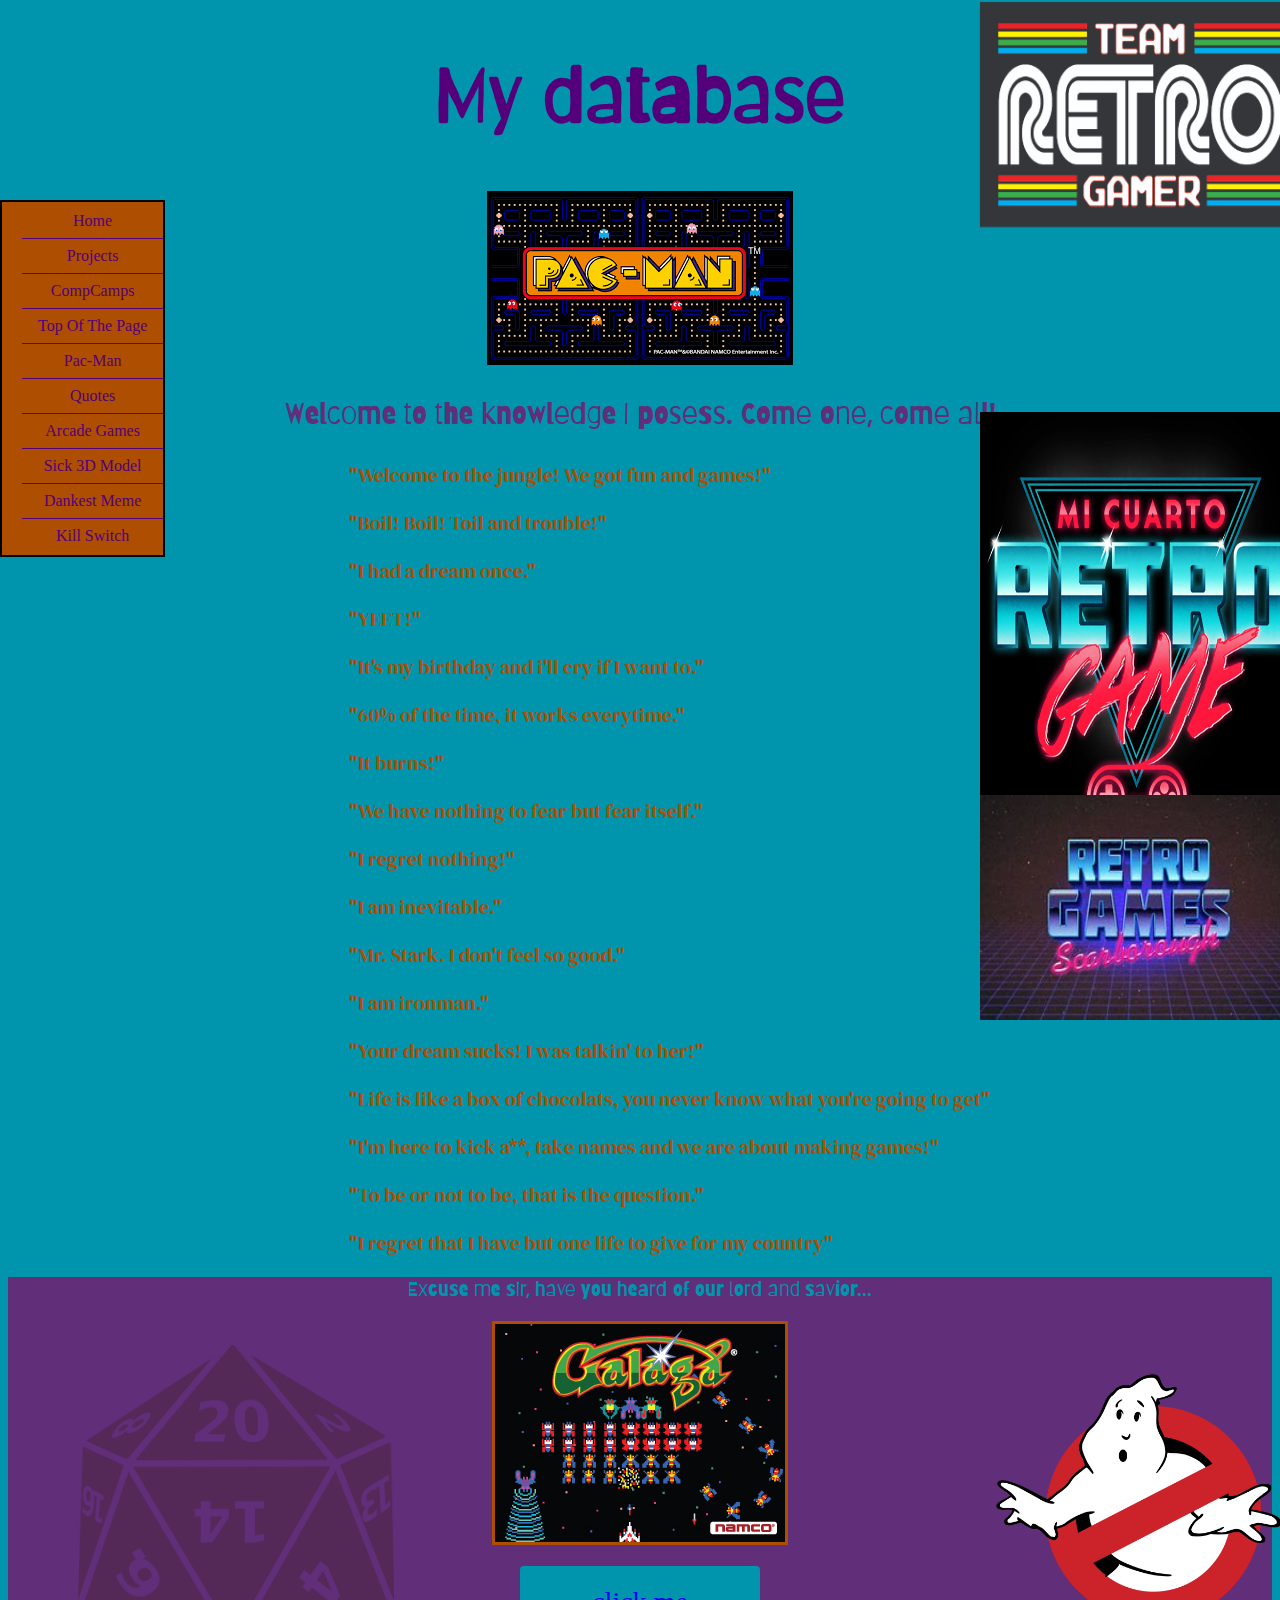
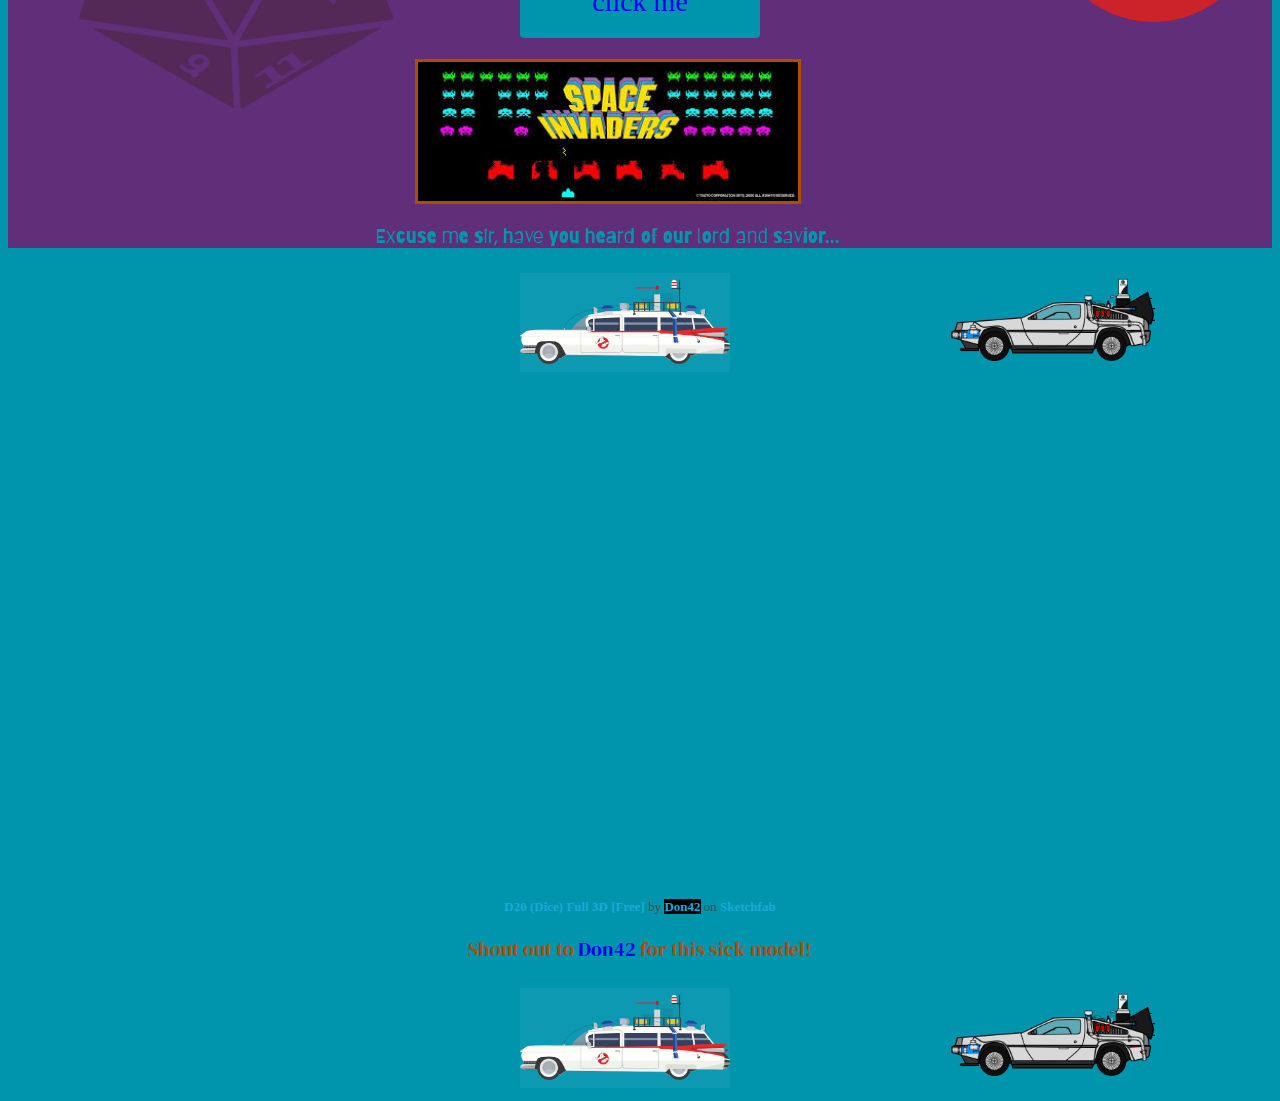
==== index.html @ be7a7381 "Add files via upload" ====
<!DOCTYPE html>
<html lang="en" dir="ltr">
  <head>
    <meta charset="utf-8">
    <link href="https://use.fontawesome.com/releases/v5.6.3/css/all.css" rel="stylesheet" integrity="sha384-UHRtZLI+pbxtHCWp1t77Bi1L4ZtiqrqD80Kn4Z8NTSRyMA2Fd33n5dQ8lWUE00s/" crossorigin="anonymous">
    <link rel="stylesheet" href="stylesheet.css">
    <link href="https://fonts.googleapis.com/css?family=Barriecito&display=swap" rel="stylesheet">
    <link href="https://fonts.googleapis.com/css?family=Bahianita&display=swap" rel="stylesheet">
    <link href="https://fonts.googleapis.com/css?family=DM+Serif+Display&display=swap" rel="stylesheet">
  </head>
  <style>

  ul {
    list-style-type: none;
    margin: 0;
    padding: 0;
    width: 200px;
    background-color: #f1f1f1;
    border: 1px solid #54007A;
  }

  li a {
    display: block;
    color: #54007A;
    padding: 8px 16px;
    text-decoration: none;
  }

  li {
    text-align: center;
    border-bottom: 1px solid #54007A;
  }

  li:last-child {
    border-bottom: none;
  }

  li a.active {
    background-color: #4CAF50;
    color: white;
  }

  li a:hover:not(.active) {
    background-color: #0094AD;
    color: #AD4E00;
  }

</style>
<body>

<div class ="contents">

      <li><a href="index.html">Home</a></li>
      <li><a href="projects.html">Projects</a></li>
      <li><a href="https://compcamps.com/" target="_blank">CompCamps</a></li>
      <li><a href ="#top">Top Of The Page</a></li>
      <li><a href ="#pacman">Pac-Man</a></li>
      <li><a href ="#quotes">Quotes</a></li>
      <li><a href ="#button">Arcade Games</a></li>
      <li><a href ="#3D">Sick 3D Model</a></li>
      <li><a href ="meme.html" target="_blank">Dankest Meme</a></li>
      <li><a href ="crash.html">Kill Switch</a></li>

</div>

  <a href="https://www.playretrogames.com/" target="_blank"><img class="retrogameimage3" src="pics/RetroGamerLogoBlack.jpg" alt="retro game logo"/></a>

  <h1 class="title anim3" id="top"><i class="fas fa-dice-d20"></i> My database <i class="fas fa-dice-d6"></i></h1>

  <a href="http://www.freepacman.org/" target="_blank"><img class="image" id="pacman" style="max-width:95%;border:3px solid black;" src="pics/pacman.png" alt="classic pacman logo" /></a>
  <a href="https://www.playretrogames.com/" target="_blank"><img class="retrogameimage" src="pics/f128ed9582b52143807d397d09d3fb30.png" alt="retro game logo"/></a>
  <a href="https://www.playretrogames.com/" target="_blank"><img class="retrogameimage2" src="pics/thZ80LEKF6.jpg" alt="retro game logo"/></a>
  <a href="http://www.ghostbusters.com/" target="_blank"><img class="ghostb" src="pics/ghostbusters-1-logo-png-transparent.png" alt="ghost busters logo"/></a>

  <p class="intro">Welcome to the knowledge I posess. Come one, come all!</p>

<div class="body" id="quotes">

  <p class="quotes"><i class="fas fa-fighter-jet"></i> "Welcome to the jungle! We got fun and games!"</p>
  <p class="quotes"><i class="fas fa-fighter-jet"></i> "Boil! Boil! Toil and trouble!"</p>
  <p class="quotes"><i class="fas fa-fighter-jet"></i> "I had a dream once."</p>
  <p class="quotes"><i class="fas fa-fighter-jet"></i> "YEET!"</p>
  <p class="quotes"><i class="fas fa-fighter-jet"></i> "It's my birthday and i'll cry if I want to."</p>
  <p class="quotes"><i class="fas fa-fighter-jet"></i> "60% of the time, it works everytime."</p>
  <p class="quotes"><i class="fas fa-fighter-jet"></i> "It burns!"</p>
  <p class="quotes"><i class="fas fa-fighter-jet"></i> "We have nothing to fear but fear itself."</p>
  <p class="quotes"><i class="fas fa-fighter-jet"></i> "I regret nothing!"</p>
  <p class="quotes"><i class="fas fa-fighter-jet"></i> "I am inevitable."</p>
  <p class="quotes"><i class="fas fa-fighter-jet"></i> "Mr. Stark. I don't feel so good."</p>
  <p class="quotes"><i class="fas fa-fighter-jet"></i> "I am ironman."</p>
  <p class="quotes"><i class="fas fa-fighter-jet"></i> "Your dream sucks! I was talkin' to her!"</p>
  <p class="quotes"><i class="fas fa-fighter-jet"></i> "Life is like a box of chocolats, you never know what you're going to get"</p>
  <p class="quotes"><i class="fas fa-fighter-jet"></i> "I'm here to kick a**, take names and we are about making games!" </p>
  <p class="quotes"><i class="fas fa-fighter-jet"></i> "To be or not to be, that is the question."</p>
  <p class="quotes"><i class="fas fa-fighter-jet"></i> "I regret that I have but one life to give for my country"</p>

</div>

<div id="game" class="games">
<script src="https://cdn.htmlgames.com/embed.js?game=ClassicSolitaire&amp;&amp;bgcolor=white"></script>
</div>

<div class="afterquotes">

    <p class="add">Excuse me sir, have you heard of our lord and savior...</p>

  <a href="http://www.freegalaga.com/" target="_blank"><img class="image" style="max-width:95%;border:3px solid #AD4E00;" src="pics/909b312c0cee4fbfa20e6bd4f3587739-hd.jpg" alt="classic galaga logo"/></a>

  <p>        </p>

<div class="buttonaligne">

  <div class="button">
    <a id="button" class="anim3" href="http://www.freewebarcade.com/arcade-classics.php" target="_blank">click me <i class="far fa-hand-pointer"></i></a>
  </div>


</div>

<div class="dice">

  <a href="https://dnd.wizards.com/" target="_blank"><img class="d20 anim2" src="pics/d20.png" alt="20 sided dice"/></a>

</div>

  <p>        </p>

  <a href="http://www.freeinvaders.org/" target="_blank"><img class="image spaceinvaders" style="width:30%;border:3px solid #AD4E00;" src="pics/spaceinvaders.jfif" alt="classic space invaders logo"/></a>

  <p class="add spaceinvaders">Excuse me sir, have you heard of our lord and savior...</p>
</div>

<div class="row">
   <div class="column">
     <a href="https://www.backtothefuture.com/" target="_blank"><img class="delorian anim" src="pics/delorean___time_machine__create_swf_prop__by_feraligono-d67rf9t.png" alt="time travelling delorean from back to the future"/></a>
   </div>
   <div class="column">
     <a href="http://www.ghostbusters.com/" target="_blank"><img class="ecto-1 anim" src="pics/cars-transparent-ghostbusters-4.png" alt="ghost hunting hurse named ecto-1 from ghost busters"/></a>
   </div>
</div>

<div class="sketchfab-embed-wrapper model" id="3D"><iframe width="640" height="480" src="https://sketchfab.com/models/2587a1630a3a4c0993032675a25d72b9/embed" frameborder="0" allow="autoplay; fullscreen; vr" mozallowfullscreen="true" webkitallowfullscreen="true"></iframe>

<p style="font-size: 13px; font-weight: normal; margin: 5px; color: #4A4A4A;">
    <a href="https://sketchfab.com/3d-models/d20-dice-full-3d-free-2587a1630a3a4c0993032675a25d72b9?utm_medium=embed&utm_source=website&utm_campaign=share-popup" target="_blank" style="font-weight: bold; color: #1CAAD9;">D20 (Dice) Full 3D [Free]</a>
    by <a class="author" href="https://sketchfab.com/Don42?utm_medium=embed&utm_source=website&utm_campaign=share-popup" target="_blank" style="font-weight: bold; color: #1CAAD9;">Don42</a>
    on <a href="https://sketchfab.com?utm_medium=embed&utm_source=website&utm_campaign=share-popup" target="_blank" style="font-weight: bold; color: #1CAAD9;">Sketchfab</a>
</p>

<p class="quotes">Shout out to <a href="https://sketchfab.com/Don42" target="_blank">Don42</a> for this sick model!</p>
</div>

<div class="row">
   <div class="column">
     <a href="https://www.backtothefuture.com/" target="_blank"><img class="delorian anim" src="pics/delorean___time_machine__create_swf_prop__by_feraligono-d67rf9t.png" alt="time travelling delorean from back to the future"/></a>
   </div>
   <div class="column">
     <a href="http://www.ghostbusters.com/" target="_blank"><img class="ecto-1 anim" src="pics/cars-transparent-ghostbusters-4.png" alt="ghost hunting hurse named ecto-1 from ghost busters"/></a>
   </div>
</div>

</body>
</html>
---- stylesheet.css ----
body{
  background-color: #0094AD;
}
.title{
  color: #54007A;
  font-size: 75px;
  font-family: 'Barriecito', cursive;
  text-align: center;
}

.intro{
  color: #612E79;
  font-size: 30px;
  font-family: 'Barriecito', cursive;
  text-align: center;
}

.quotes{
  color: #AD4E00;
  font-size: 20px;
  font-family: 'DM Serif Display', serif;
}
.button{
  display: inline-block;
  border-radius: 4px;
  background-color: #0094AD;
  border: none;
  color: #612E79;
  text-align: center;
  font-size: 28px;
  padding: 20px;
  width: 200px;
  transition: all 0.5s;
  cursor: pointer;
  margin: 5px;

}

.button span {
  cursor: pointer;
  display: inline-block;
  position: relative;
  transition: 0.5s;
}

.button span:after {
  content: '\00bb';
  position: absolute;
  opacity: 0;
  top: 0;
  right: -20px;
  transition: 0.5s;
}

.button:hover span {
  padding-right: 25px;
}

.button:hover span:after {
  opacity: 1;
  right: 0;
}
.image{
  display: block;
  margin: 0 auto;
}
.afterquotes{
  background-color: #612E79;
}
.add{
  color: #0094AD;
  font-size: 20px;
  font-family: 'Barriecito', cursive;
  text-align: center;
}
.buttonlink{
  text-decoration: none;
}
.body{
  margin-left: 27%;
}
.buttonaligne{
  text-align: center;
}
.contents{
  position: fixed;
  top:200px;
  left:0px;
  color :#AD4E00;
  background : #AD4E00;
  border: 2px solid black;
  padding: 2px;
  padding-left: 2px;
  text-align: center;
  padding-right: 0px;
  padding-left: 20px;
  list-style-type: none;
  z-index: 6;
}

.games{
  position: absolute;
  top: 190px;
  left:75%;
  padding: 2px;
  padding-left: 2px;
  padding-right: 0px;
  padding-left: 20px;
  width: 25%;
  height: 25%;
  z-index: 5;
}
.retrogameimage{
  position: absolute;
  top:410px;
  left:75%;
  padding: 2px;
  padding-left: 2px;
  padding-right: 0px;
  padding-left: 20px;
  width: 25%;
  height: 50%;
  z-index: 1;
}
.retrogameimage2{
  position: absolute;
  top:793px;
  left:75%;
  padding: 2px;
  padding-left: 2px;
  padding-right: 0px;
  padding-left: 20px;
  width: 25%;
  height: 25%;
  z-index: 3;
}
.retrogameimage3{
  position: fixed;
  top: 0px;
  left:75%;
  padding: 2px;
  padding-left: 2px;
  padding-right: 0px;
  padding-left: 20px;
  width: 25%;
  height: 25%;
  z-index: 6;
}
a{
  text-decoration: none;
}
.delorian{
  display: block;
  margin-left: auto;
  margin-right: auto;
  width: 50%;
}
.ecto-1{
  display: block;
  margin-left: auto;
  margin-right: auto;
  width: 50%;
}
.ghostb{
  position: absolute;
  top:1350px;
  left:75%;
  padding: 2px;
  padding-left: 2px;
  padding-right: 0px;
  padding-left: 20px;
  width: 25%;
  z-index: 2;
}
.d20{
  position: relative;
  top:-300px;
  left:50px;
  padding: 2px;
  padding-left: 2px;
  padding-right: 0px;
  padding-left: 20px;
  width: 25%;
  z-index: 1;
  float: left;
}
.column {
 float: right;
 width: 33.33%;
 padding: 5px;
}
.row::after {
 content: "";
 clear: both;
 display: table;
}
.anim{
  animation-name: drive;
  animation-duration: 6s;
  animation-iteration-count: infinite;
  position: relative;
}
.anim2{
  animation-name: rotate;
  animation-duration: 4s;
  animation-iteration-count: infinite;
  position: relative;
}
.anim3{
  animation-name: rainbow;
  animation-duration: 15s;
  animation-iteration-count: infinite;
  position: relative;
}
.spaceinvaders{
  position: relative;
  right: 200px;
}
.model{
  margin: auto 0;
  text-align: center;
}
.author{
  background-color: black;
}

@keyframes drive {
  0% {left: 1000px; top: 0px;}
  100% {left: -1500px; top: 0px;}
}
@keyframes rotate {
  0% {transform: scaleX(-1);}
}
@keyframes rainbow {
  0% {color: black;}
  5% {color: red;}
  15% {color: orange}
  25% {color: yellow;}
  35% {color: #7DFF33;}
  45% {color: green;}
  55% {color: #45F0FF;}
  65% {color: blue;}
  75% {color: #FF3AC8;}
  85% {color: #AD2EFF;}
  95% {color: white;}
  100% {color: black;}
}
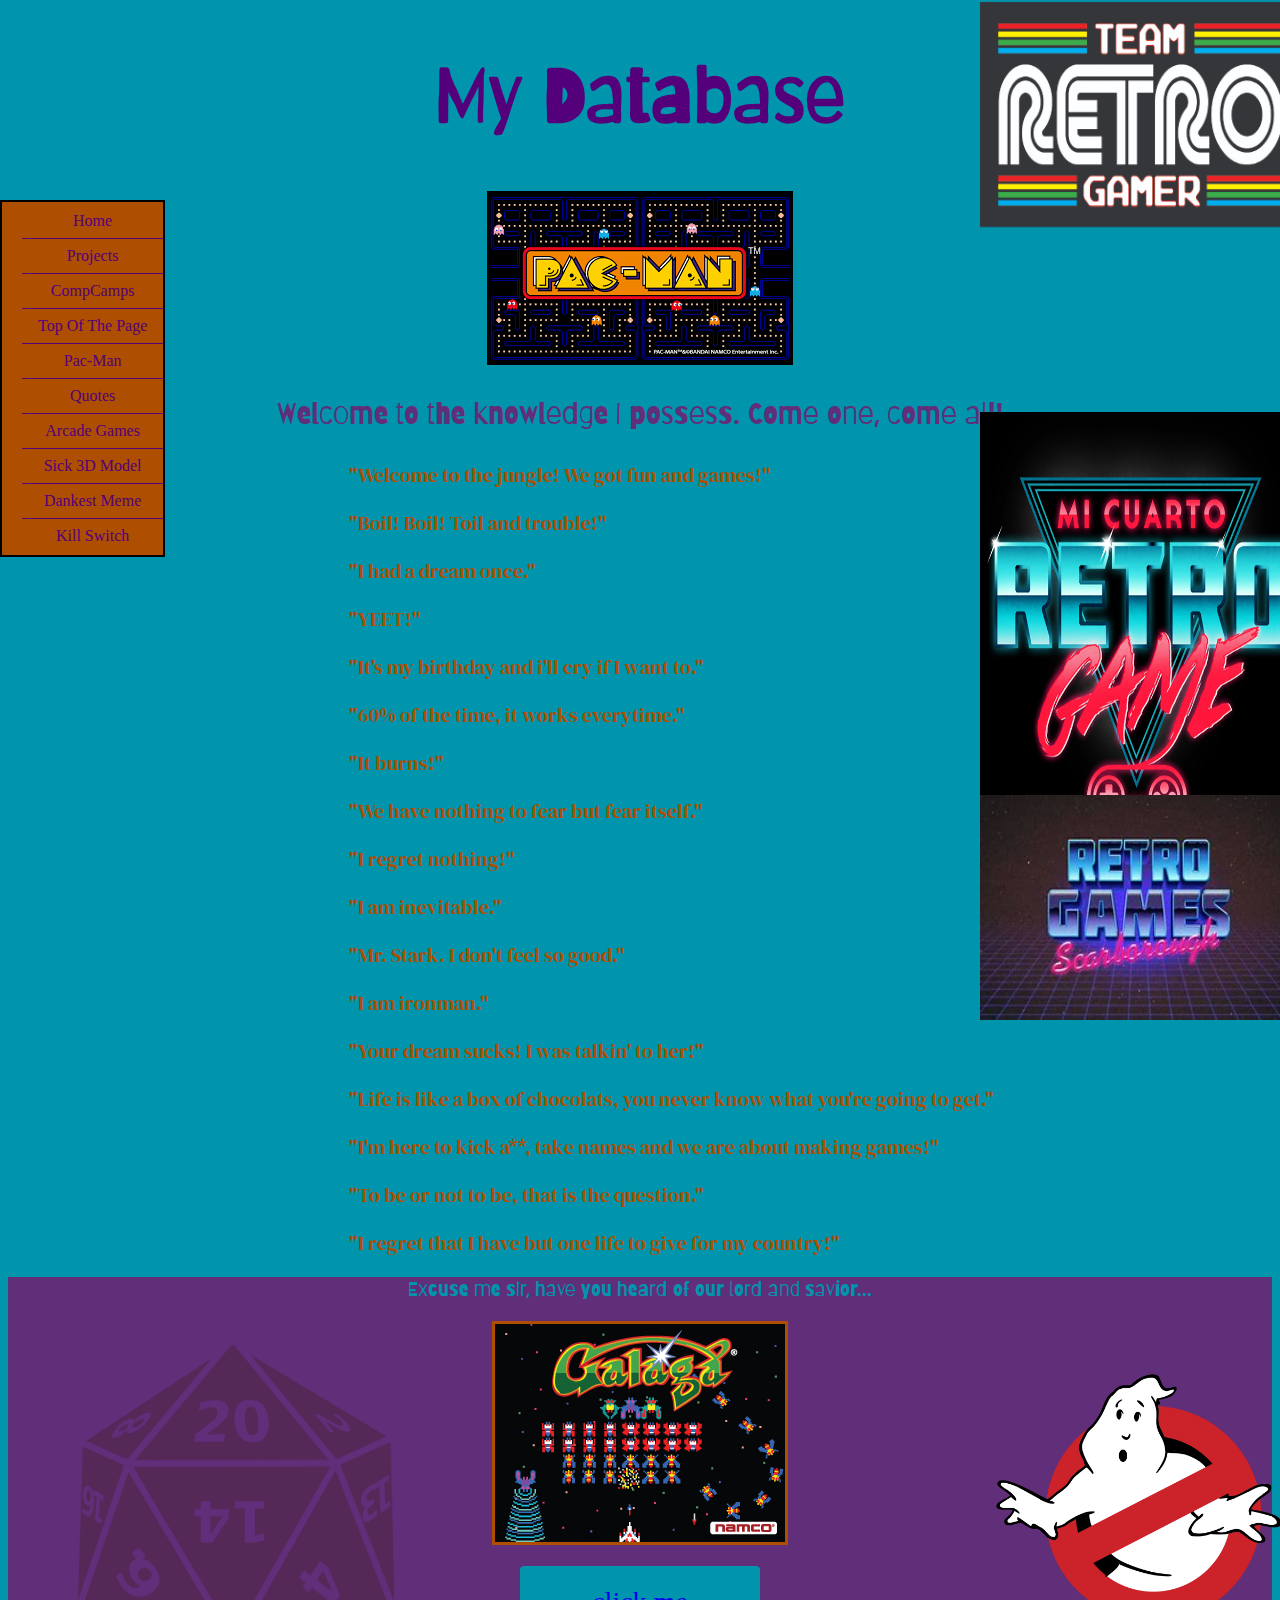
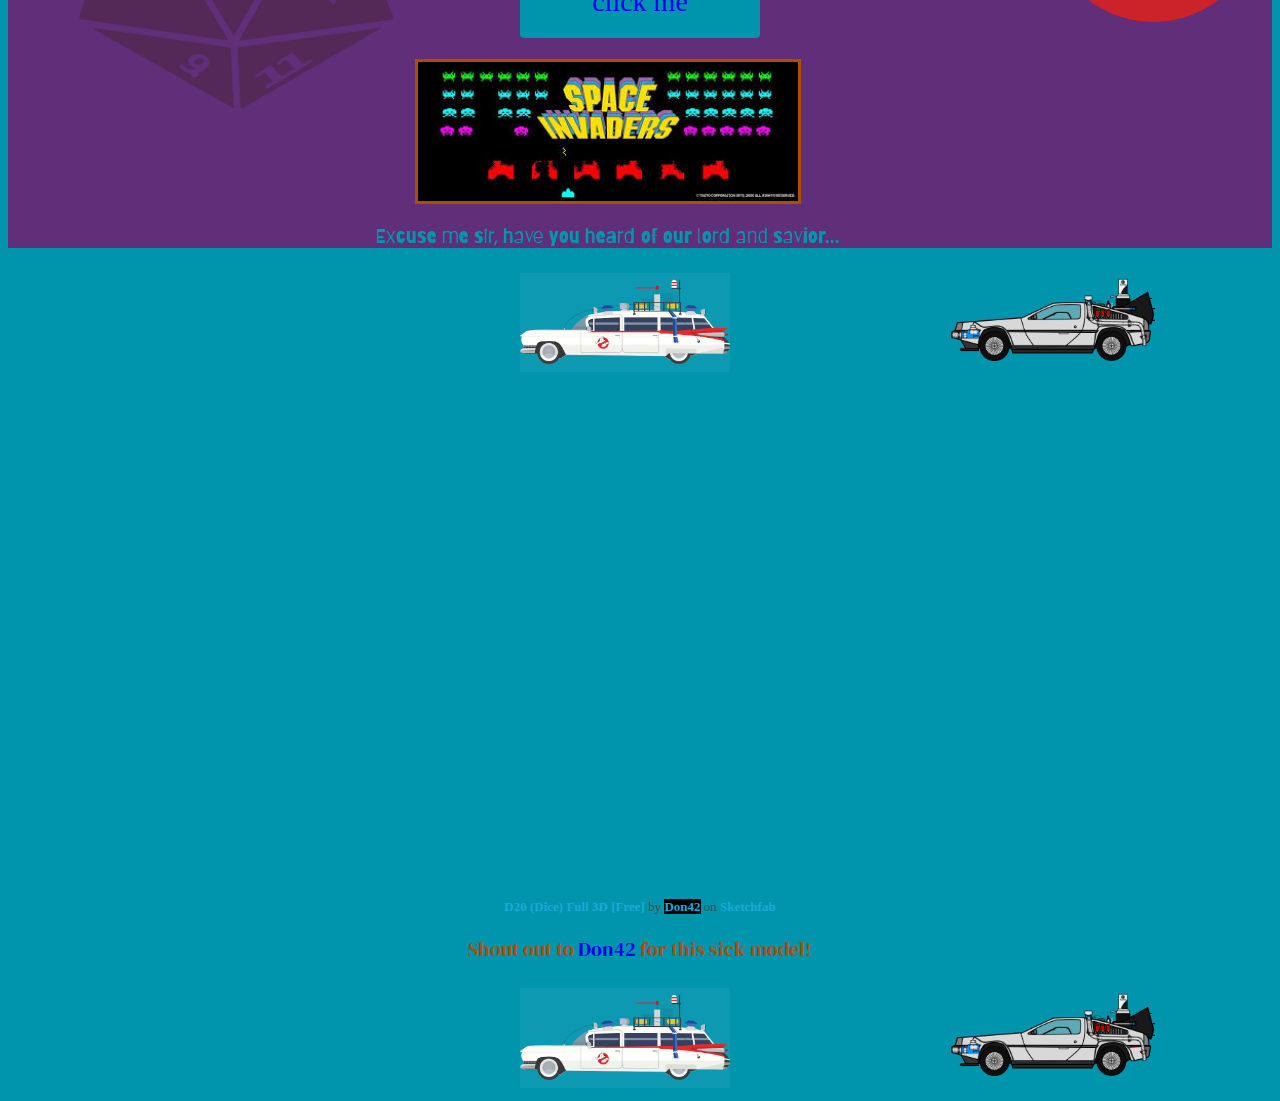
==== commit 022d97c9: "Add files via upload" ====
--- a/index.html
+++ b/index.html
@@ -58,7 +58,7 @@
       <li><a href ="#pacman">Pac-Man</a></li>
       <li><a href ="#quotes">Quotes</a></li>
       <li><a href ="#button">Arcade Games</a></li>
-      <li><a href ="#3D">Sick 3D Model</a></li>
+      <li><a href = "#3D">Sick 3D Model</a></li>
       <li><a href ="meme.html" target="_blank">Dankest Meme</a></li>
       <li><a href ="crash.html">Kill Switch</a></li>
 
@@ -66,14 +66,14 @@
 
   <a href="https://www.playretrogames.com/" target="_blank"><img class="retrogameimage3" src="pics/RetroGamerLogoBlack.jpg" alt="retro game logo"/></a>
 
-  <h1 class="title anim3" id="top"><i class="fas fa-dice-d20"></i> My database <i class="fas fa-dice-d6"></i></h1>
+  <h1 class="title anim3" id="top"><i class="fas fa-dice-d20"></i> My Database <i class="fas fa-dice-d6"></i></h1>
 
   <a href="http://www.freepacman.org/" target="_blank"><img class="image" id="pacman" style="max-width:95%;border:3px solid black;" src="pics/pacman.png" alt="classic pacman logo" /></a>
   <a href="https://www.playretrogames.com/" target="_blank"><img class="retrogameimage" src="pics/f128ed9582b52143807d397d09d3fb30.png" alt="retro game logo"/></a>
   <a href="https://www.playretrogames.com/" target="_blank"><img class="retrogameimage2" src="pics/thZ80LEKF6.jpg" alt="retro game logo"/></a>
   <a href="http://www.ghostbusters.com/" target="_blank"><img class="ghostb" src="pics/ghostbusters-1-logo-png-transparent.png" alt="ghost busters logo"/></a>
 
-  <p class="intro">Welcome to the knowledge I posess. Come one, come all!</p>
+  <p class="intro">Welcome to the knowledge I possess. Come one, come all!</p>
 
 <div class="body" id="quotes">
 
@@ -90,10 +90,10 @@
   <p class="quotes"><i class="fas fa-fighter-jet"></i> "Mr. Stark. I don't feel so good."</p>
   <p class="quotes"><i class="fas fa-fighter-jet"></i> "I am ironman."</p>
   <p class="quotes"><i class="fas fa-fighter-jet"></i> "Your dream sucks! I was talkin' to her!"</p>
-  <p class="quotes"><i class="fas fa-fighter-jet"></i> "Life is like a box of chocolats, you never know what you're going to get"</p>
+  <p class="quotes"><i class="fas fa-fighter-jet"></i> "Life is like a box of chocolats, you never know what you're going to get."</p>
   <p class="quotes"><i class="fas fa-fighter-jet"></i> "I'm here to kick a**, take names and we are about making games!" </p>
   <p class="quotes"><i class="fas fa-fighter-jet"></i> "To be or not to be, that is the question."</p>
-  <p class="quotes"><i class="fas fa-fighter-jet"></i> "I regret that I have but one life to give for my country"</p>
+  <p class="quotes"><i class="fas fa-fighter-jet"></i> "I regret that I have but one life to give for my country!"</p>
 
 </div>
 
